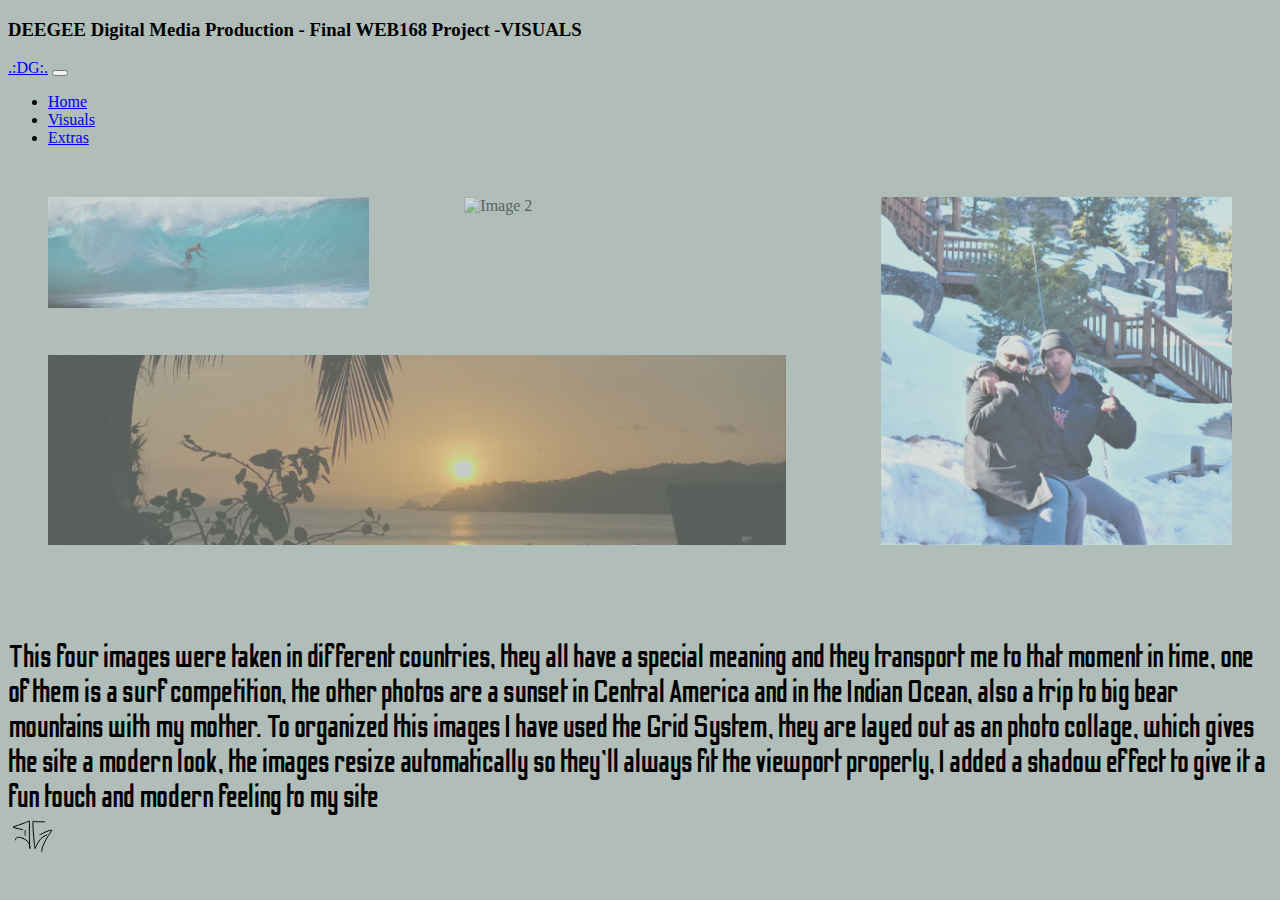
==== index.html @ 3a9c5dba "dos" ====
<!DOCTYPE html>
<html lang="en">
<head>
    <meta charset="UTF-8">
    <meta http-equiv="X-UA-Compatible" content="IE=edge">
    <meta name="viewport" content="width=device-width, initial-scale=1.0">
    <link href="https://cdn.jsdelivr.net/npm/bootstrap@5.0.1/dist/css/bootstrap.min.css" rel="stylesheet" integrity="sha384-+0n0xVW2eSR5OomGNYDnhzAbDsOXxcvSN1TPprVMTNDbiYZCxYbOOl7+AMvyTG2x" crossorigin="anonymous">
    <link rel="stylesheet" href="./final.css">
    <title>.:DG:.</title>
</head>
<body>


    <div class="showcase container-fluid">
        <div class="row">
            <h3 class="col-lg-12">
                DEEGEE Digital Media Production - Final WEB168 Project -VISUALS
            </h3>
        </div>
    </div>
    
    <!-- Navbar -->

    <nav class="navbar navbar-expand-lg navbar-light bg-light">
        <div class="container-fluid">
          <a class="navbar-brand" href="#">.:DG:.</a>
          <button class="navbar-toggler" type="button" data-bs-toggle="collapse" data-bs-target="#navbarNavDropdown" aria-controls="navbarNavDropdown" aria-expanded="false" aria-label="Toggle navigation">
            <span class="navbar-toggler-icon"></span>
          </button>
          <div class="collapse navbar-collapse" id="navbarNavDropdown">
            <ul class="navbar-nav">
              <li class="nav-item">
                <a class="nav-link active" aria-current="page" href="./index.html">Home</a>
              </li>
              <li class="nav-item">
                <a class="nav-link" href="./visuals.html">Visuals</a>
              </li>
              <li class="nav-item">
                <a class="nav-link" href="./glass/glass.html">Extras</a>
              </li>             
            </ul>
          </div>
        </div>
      </nav>
      <br>

      <div class="gallery">

        <figure class="gallery__item gallery__item--1">
            <img src="./images/champ .jpg" class="gallery__img" alt="Image 1">
          </figure>
          <figure class="gallery__item gallery__item--2">
            <img src="./images/DSC_0022-7.JPG" class="gallery__img" alt="Image 2">
          </figure>
          <figure class="gallery__item gallery__item--3">
            <img src="./images/DSC_0030.JPG" class="gallery__img" alt="Image 3">
          </figure>
          <figure class="gallery__item gallery__item--4">
            <img src="./images/IMG_0398.JPG" class="gallery__img" alt="Image 4">
          </figure>        

      </div>


      <section  class="container">
          <div class="row">
              <div class="col-lg-12">
                  This four images were taken in different countries, they all have a special meaning and they transport me to that moment in time, one of them is a surf competition, the other photos are a sunset in Central America and in the Indian Ocean, also a trip to big bear mountains with my mother. To organized this images I have used the Grid System, they are layed out as an photo collage, which gives the site a modern look, the images resize automatically so they'll always fit the viewport properly, I added a shadow effect to give it a fun touch and modern feeling to my site
              </div>
          </div>
        </section>
     
    <img class="dg" src="./dg.svg" alt="">
     

      

      





<script src="https://cdn.jsdelivr.net/npm/bootstrap@5.0.1/dist/js/bootstrap.bundle.min.js" integrity="sha384-gtEjrD/SeCtmISkJkNUaaKMoLD0//ElJ19smozuHV6z3Iehds+3Ulb9Bn9Plx0x4" crossorigin="anonymous"></script>
</body>
</html>
---- final.css ----
@import url('https://fonts.googleapis.com/css2?family=Odibee+Sans&display=swap');

body {
  background-color: rgba(14, 54, 42, 0.329);
}

section{
  font-family: 'Odibee Sans', cursive;
  font-size: xx-large;
  font-stretch: expanded;
}


.gallery {
  display: -ms-grid;
  display: grid;
  -ms-grid-columns: (1fr)[6];
      grid-template-columns: repeat(6, 1fr);
  -ms-grid-rows: (5vw)[6];
      grid-template-rows: repeat(6, 5vw);
  grid-gap: 15px;
}

.gallery__img {
  width: 100%;
  height: 100%;
  -o-object-fit: cover;
     object-fit: cover;
  opacity: .5;
}

.gallery__img:hover {
  opacity: 1;
}

.gallery__item--1 {
  -ms-grid-column: 1;
      grid-column-start: 1;
  grid-column-end: 3;
  -ms-grid-row: 1;
      grid-row-start: 1;
  grid-row-end: 3;
}

.gallery__item--2 {
  -ms-grid-column: 3;
      grid-column-start: 3;
  grid-column-end: 5;
  -ms-grid-row: 1;
      grid-row-start: 1;
  grid-row-end: 3;
}

.gallery__item--3 {
  -ms-grid-column: 5;
      grid-column-start: 5;
  grid-column-end: 9;
  -ms-grid-row: 1;
      grid-row-start: 1;
  grid-row-end: 6;
}

.gallery__item--4 {
  -ms-grid-column: 1;
      grid-column-start: 1;
  grid-column-end: 5;
  -ms-grid-row: 3;
      grid-row-start: 3;
  grid-row-end: 6;
}

.dg {
  position: relative;
  -webkit-animation-name: myanimation;
          animation-name: myanimation;
  -webkit-animation-duration: 7s;
          animation-duration: 7s;
  -webkit-animation-iteration-count: infinite;
          animation-iteration-count: infinite;
  -webkit-animation-fill-mode: forwards;
          animation-fill-mode: forwards;
}

@-webkit-keyframes myanimation {
  0% {
    left: 0px;
    top: 0px;
  }
  50% {
    left: 90%;
    top: 0px;
  }
  100% {
    left: 0px;
    top: 0px;
  }
}

@keyframes myanimation {
  0% {
    left: 0px;
    top: 0px;
  }
  50% {
    left: 90%;
    top: 0px;
  }
  100% {
    left: 0px;
    top: 0px;
  }
}
/*# sourceMappingURL=final.css.map */
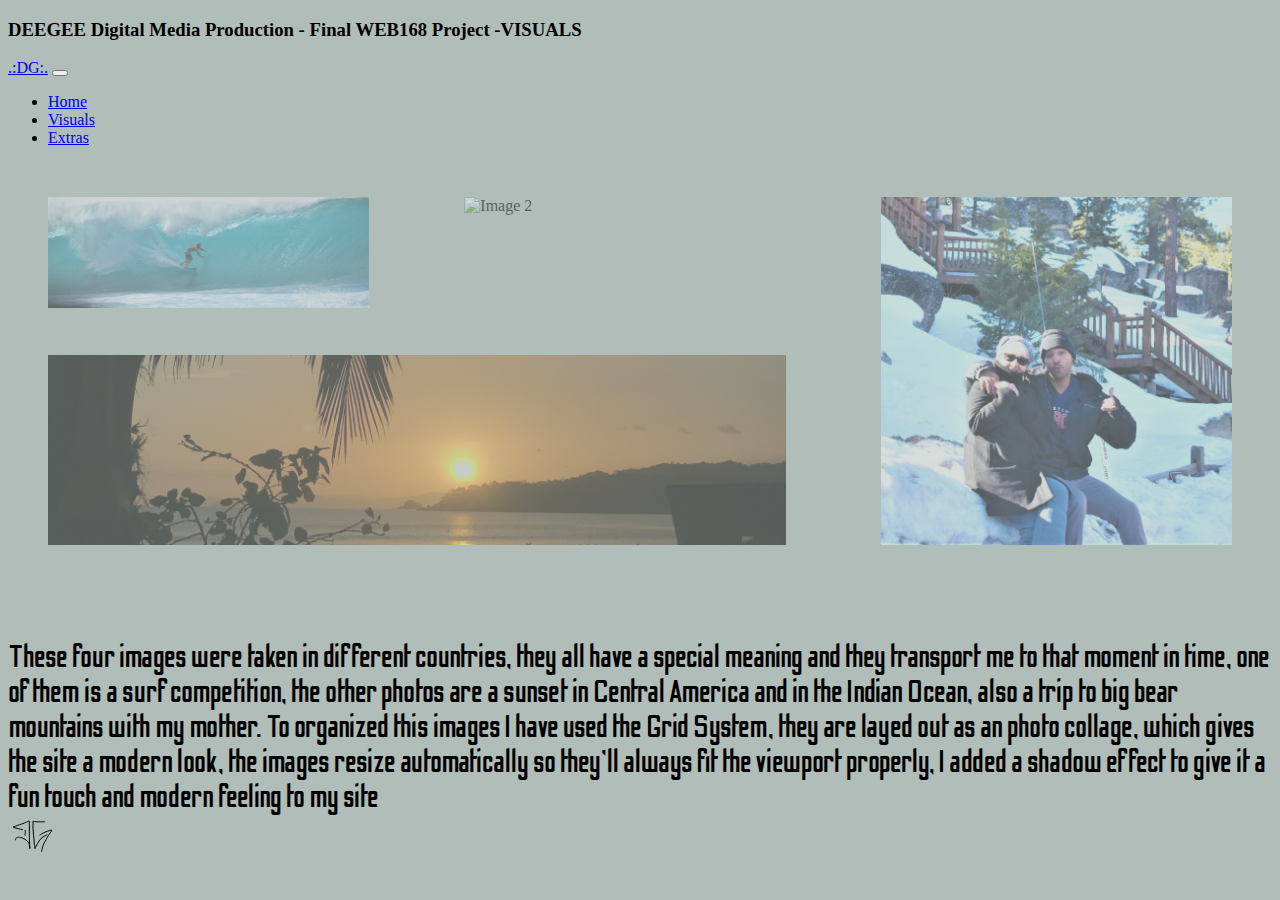
==== commit 176d1e33: "Update index.html" ====
--- a/index.html
+++ b/index.html
@@ -65,7 +65,7 @@
       <section  class="container">
           <div class="row">
               <div class="col-lg-12">
-                  This four images were taken in different countries, they all have a special meaning and they transport me to that moment in time, one of them is a surf competition, the other photos are a sunset in Central America and in the Indian Ocean, also a trip to big bear mountains with my mother. To organized this images I have used the Grid System, they are layed out as an photo collage, which gives the site a modern look, the images resize automatically so they'll always fit the viewport properly, I added a shadow effect to give it a fun touch and modern feeling to my site
+                  These four images were taken in different countries, they all have a special meaning and they transport me to that moment in time, one of them is a surf competition, the other photos are a sunset in Central America and in the Indian Ocean, also a trip to big bear mountains with my mother. To organized this images I have used the Grid System, they are layed out as an photo collage, which gives the site a modern look, the images resize automatically so they'll always fit the viewport properly, I added a shadow effect to give it a fun touch and modern feeling to my site
               </div>
           </div>
         </section>
@@ -83,4 +83,4 @@
 
 <script src="https://cdn.jsdelivr.net/npm/bootstrap@5.0.1/dist/js/bootstrap.bundle.min.js" integrity="sha384-gtEjrD/SeCtmISkJkNUaaKMoLD0//ElJ19smozuHV6z3Iehds+3Ulb9Bn9Plx0x4" crossorigin="anonymous"></script>
 </body>
-</html>+</html>
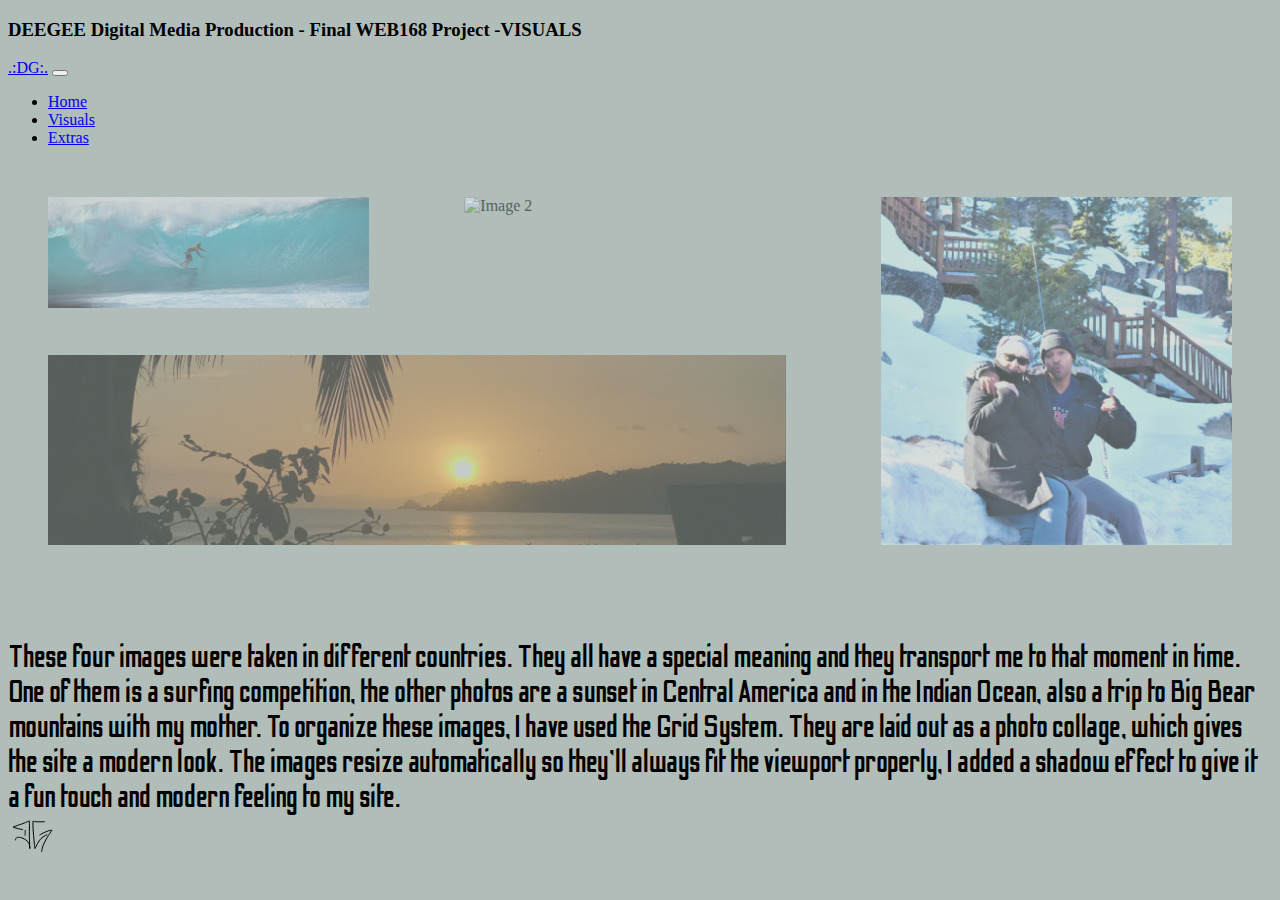
==== commit 3004214b: "Update index.html" ====
--- a/index.html
+++ b/index.html
@@ -65,7 +65,7 @@
       <section  class="container">
           <div class="row">
               <div class="col-lg-12">
-                  These four images were taken in different countries, they all have a special meaning and they transport me to that moment in time, one of them is a surf competition, the other photos are a sunset in Central America and in the Indian Ocean, also a trip to big bear mountains with my mother. To organized this images I have used the Grid System, they are layed out as an photo collage, which gives the site a modern look, the images resize automatically so they'll always fit the viewport properly, I added a shadow effect to give it a fun touch and modern feeling to my site
+                  These four images were taken in different countries. They all have a special meaning and they transport me to that moment in time. One of them is a surfing competition, the other photos are a sunset in Central America and in the Indian Ocean, also a trip to Big Bear mountains with my mother. To organize these images, I have used the Grid System. They are laid out as a photo collage, which gives the site a modern look. The images resize automatically so they'll always fit the viewport properly, I added a shadow effect to give it a fun touch and modern feeling to my site.
               </div>
           </div>
         </section>
